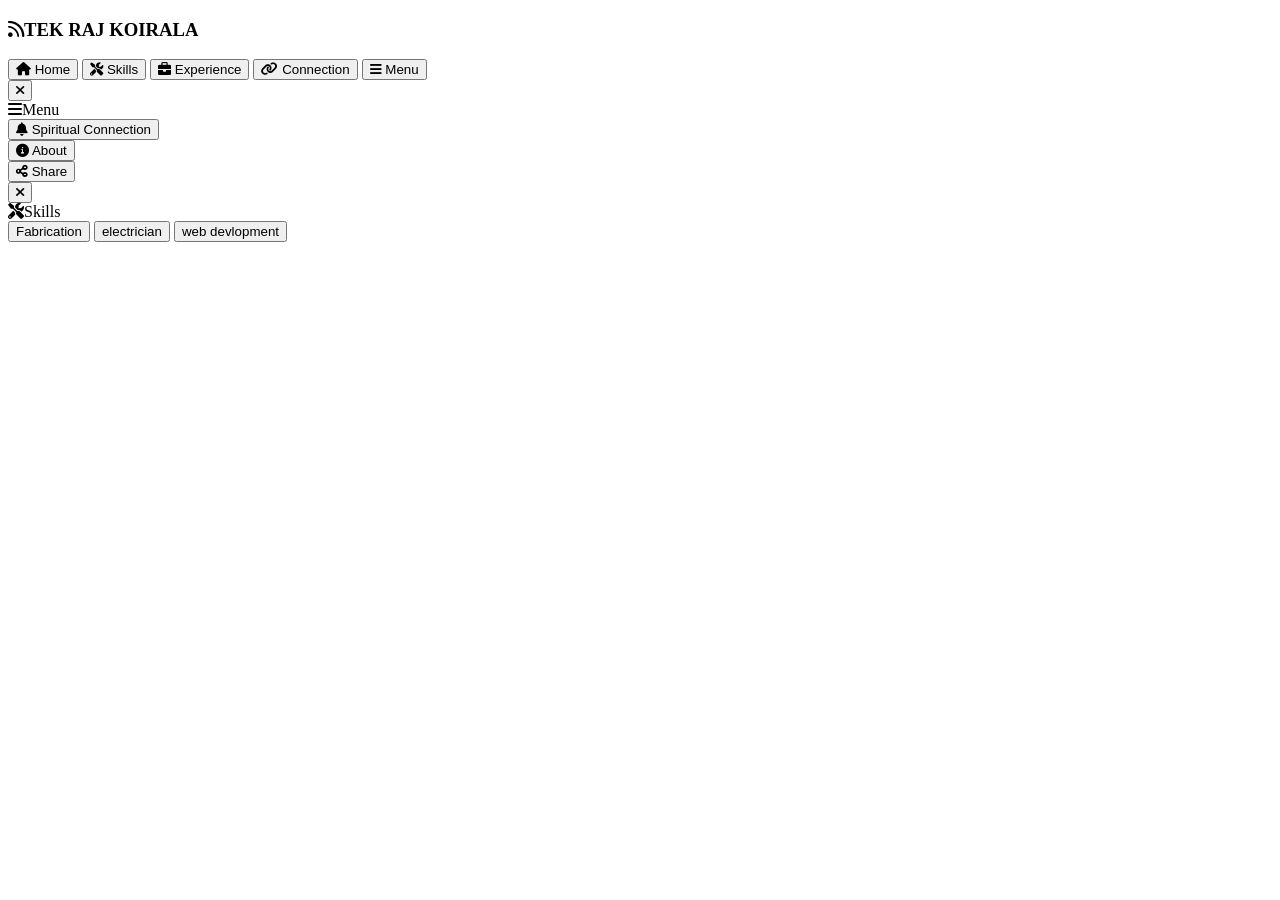
==== index.html @ 5dabecc6 "Add files via upload" ====
<!DOCTYPE html>
<html lang="en">

<head>
  
  <meta charset="UTF-8">
  <meta
  name="viewport"
  content="width=device-width, initial-scale=1.0, maximum-scale=1.0, viewport-fit=cover, user-scalable=no">
  <title>Tek raj koirala</title>
  <script src="script/in.js"></script>
  <link
  rel="stylesheet"
  href="https://cdnjs.cloudflare.com/ajax/libs/font-awesome/6.0.0-beta3/css/all.min.css">
  <link rel="stylesheet" 
  href="style/all.css">
</head>

<body>
  <div class="app">
  <div class="topbar">
  <h3><i class="fas fa-rss"></i>TEK RAJ KOIRALA</h3>
  </div>
 <main id="posts"></main>
  <nav class="bottom-nav" id="bottomNav">
    <button
     class="nav-item active"
     type="button"
     onclick="window.location.href='index.html'">
     <i class="fas fa-house"></i>
     <span>Home</span>
    </button>
 
    <button
     class="nav-item"
     id="skillsBtn"
     type="button">
     <i class="fas fa-screwdriver-wrench"></i>
     <span>Skills</span>
    </button>

    <button
     class="nav-item"
     type="button"
     onclick="window.location.href='experience.html'">
     <i class="fas fa-briefcase"></i>
     <span>Experience</span>
    </button>

    <button
     class="nav-item"
     type="button"
     onclick="window.location.href='connection.html'">
     <i class="fas fa-link"></i>
     <span>Connection</span>
    </button>

    <button
     class="nav-item"       
     id="menuBtn"
     type="button">
     <i class="fas fa-bars"></i>
     <span>Menu</span>
    </button>   
  </nav>

  <div
    class="menu-overlay"
    id="menuOverlay">
  </div>

  <section
    class="menu-sheet"
    id="menuSheet"   
    aria-hidden="true">

     <button
       class="menu-close"
       id="menuClose"
       type="button"
       aria-label="Close menu">
       <i class="fas fa-xmark"></i>
      </button>

    <div class="menu-handle"></div>

    <div class="menu-title">
       <i class="fas fa-bars"></i>Menu</div>

    <div class="menu-list">
       <button
         class="menu-row"
         type="button"
         onclick="window.location.href='https://krishnaverse-dev.github.io/mayatrix'">
         <i class="fas fa-bell"></i>
         <span>Spiritual Connection</span>
        </button>
    <div class="menu-divider"></div>
      <button
          class="menu-row"
          type="button"
          onclick="window.location.href='about.html'">
          <i class="fas fa-circle-info"></i>
          <span>About</span>
        </button>

    <div class="menu-divider"></div>
      <button
          class="menu-row"
          type="button"
          onclick="window.location.href='share.html'">
          <i class="fas fa-share-nodes"></i>
          <span>Share</span>
      </button>
    </div>

  </section>

    <div class="menu-overlay"id="skillsOverlay"></div>
  
  <section class="menu-sheet"id="skillsSheet"aria-hidden="true">
      <button
        class="menu-close"
        id="skillsClose"
        type="button"
        aria-label="Close skills menu">
        <i class="fas fa-xmark"></i>
      </button>

    <div class="menu-handle"></div>
    <div class="menu-title">
      <i class="fas fa-screwdriver-wrench"></i>Skills</div>
    <div class="menu-list">

      <button
       class="menu-row"
       type="button"
       onclick="window.location.href='Fabrication.html'">
       <span>Fabrication</span>
      </button>

      <button
       class="menu-row"
       type="button"
       onclick="window.location.href='electrician.html'">
       <span>electrician</span>
      </button>

      <button
       class="menu-row"
       type="button"
       onclick="window.location.href='webdevelopment.html'">
       <span>web devlopment</span>
      </button>
    </div>

  </section>
    </div>
</body>
</html>
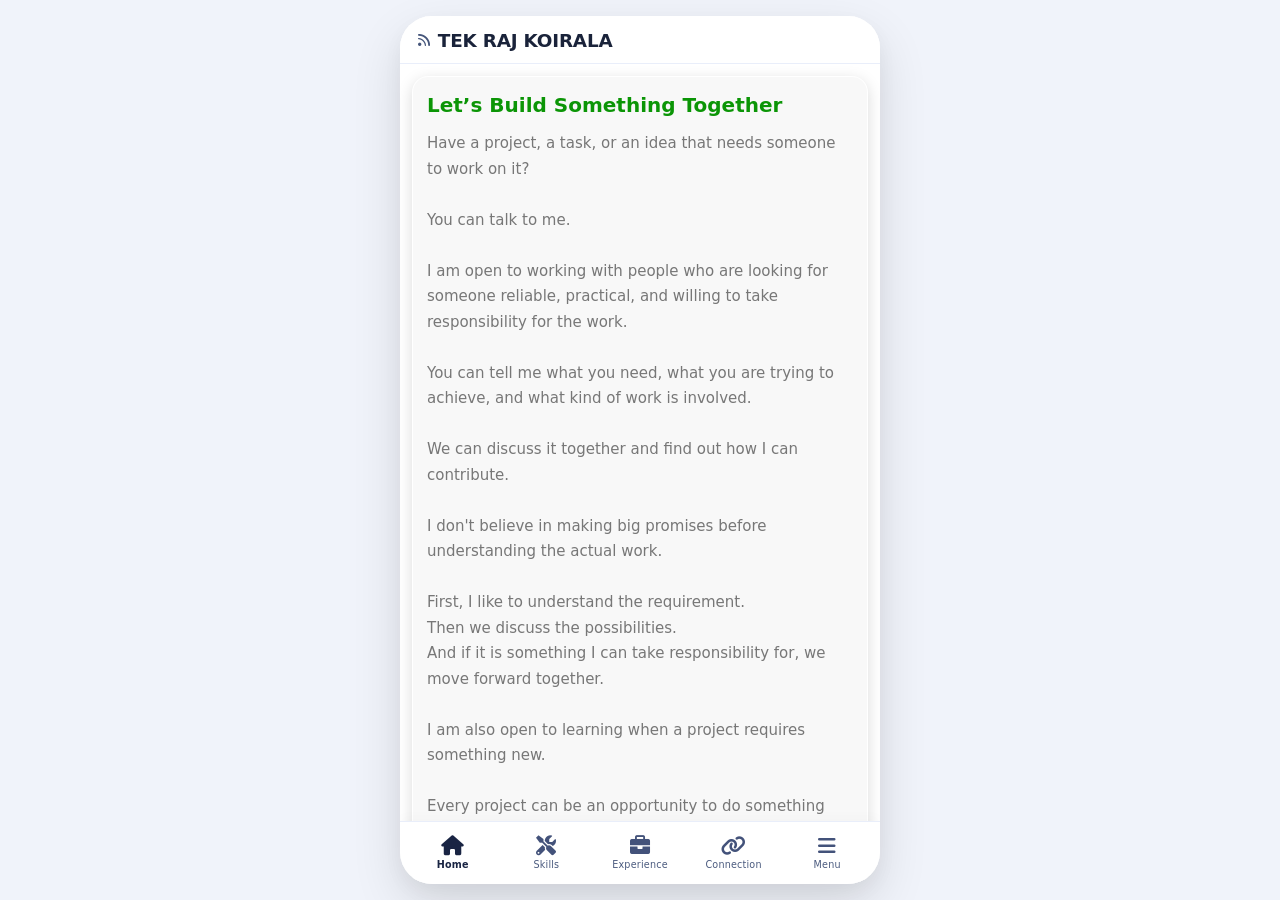
==== commit b360bcfb: "Correct capitalization and spelling in buttons" ====
--- a/index.html
+++ b/index.html
@@ -143,18 +143,18 @@
        class="menu-row"
        type="button"
        onclick="window.location.href='electrician.html'">
-       <span>electrician</span>
+       <span>Electrician</span>
       </button>
 
       <button
        class="menu-row"
        type="button"
        onclick="window.location.href='webdevelopment.html'">
-       <span>web devlopment</span>
+       <span>Web Development</span>
       </button>
     </div>
 
   </section>
     </div>
 </body>
-</html>+</html>
--- a/style/all.css
+++ b/style/all.css
@@ -0,0 +1,842 @@
+:root{
+  --bg:#f0f3fa;
+  --surface:#ffffff;
+  --surface-soft:#fafcff;
+  --ink:#1a233a;
+  --ink-soft:#5e6e92;
+  --line:#e9eefa;
+  --accent:#5a73b0;
+  --accent-soft:#eef2fa;
+
+  --safe-top:env(safe-area-inset-top, 0px);
+  --safe-bottom:env(safe-area-inset-bottom, 0px);
+  --safe-left:env(safe-area-inset-left, 0px);
+  --safe-right:env(safe-area-inset-right, 0px);
+}
+
+*{
+  margin:0;
+  padding:0;
+  box-sizing:border-box;
+
+  font-family:
+    'Segoe UI',
+    Roboto,
+    system-ui,
+    -apple-system,
+    sans-serif;
+
+  -webkit-tap-highlight-color:transparent;
+}
+
+
+html,
+body{
+  height:100%;
+  -webkit-text-size-adjust:100%;
+  text-size-adjust:100%;
+}
+
+
+body{
+  background:var(--bg);
+
+  display:flex;
+  justify-content:center;
+
+  overscroll-behavior-y:none;
+}
+
+
+button{
+  font:inherit;
+}
+
+.app{
+  width:100%;
+  max-width:480px;
+
+  /* vh first as fallback, dvh second so it takes over where
+     supported — same result, just correct across all browsers */
+  height:100vh;
+  height:100dvh;
+
+  background:var(--surface);
+
+  display:flex;
+  flex-direction:column;
+
+  position:relative;
+
+  overflow:hidden;
+}
+
+@media (min-width:481px){
+
+  .app{
+    margin:16px 0;
+
+    height:calc(100vh - 32px);
+    height:calc(100dvh - 32px);
+
+    border-radius:32px;
+
+    box-shadow:
+      0 20px 50px rgba(0,0,0,.12),
+      0 8px 20px rgba(0,0,0,.04);
+  }
+
+}
+
+.topbar{
+  padding:
+    calc(14px + var(--safe-top))
+    calc(18px + var(--safe-right))
+    12px
+    calc(18px + var(--safe-left));
+
+  display:flex;
+
+  justify-content:space-between;
+  align-items:center;
+
+  background:var(--surface);
+
+  border-bottom:1px solid var(--line);
+
+  flex-shrink:0;
+
+  z-index:10;
+}
+
+
+.topbar h3{
+  font-weight:600;
+
+  font-size:1.15rem;
+
+  color:var(--ink);
+
+  letter-spacing:-.2px;
+
+  display:flex;
+
+  align-items:center;
+
+  gap:8px;
+
+  min-width:0;
+}
+
+
+.topbar h3 i{
+  color:#45557a;
+
+  font-size:.85rem;
+
+  flex-shrink:0;
+}
+
+#posts{
+  width:100%;
+
+  max-width:600px;
+
+  margin:0 auto;
+
+  padding:12px;
+
+  box-sizing:border-box;
+
+  flex:1;
+
+  min-height:0;
+
+  overflow-y:auto;
+
+  overflow-x:hidden;
+
+  padding-bottom:
+    calc(100px + var(--safe-bottom));
+
+  scrollbar-width:none;
+
+  -ms-overflow-style:none;
+
+  -webkit-overflow-scrolling:touch;
+
+  overscroll-behavior-y:contain;
+}
+
+#posts::-webkit-scrollbar{
+  display:none;
+
+  width:0;
+  height:0;
+}
+
+.post{
+  width:100%;
+
+  margin-bottom:18px;
+
+  padding:14px;
+
+  background:#f8f8f8;
+
+  border:1px solid rgba(255,255,255,.983);
+
+  border-radius:16px;
+
+  box-shadow:
+    0 4px 15px rgba(0,0,0,.146);
+}
+
+.post h2{
+  margin:0 0 12px;
+
+  font-size:20px;
+
+  line-height:1.4;
+
+  color:#0b9506;
+
+  font-weight:600;
+
+  overflow-wrap:break-word;
+  word-break:break-word;
+}
+
+.post img{
+  display:block;
+
+  width:100%;
+
+  height:auto;
+
+  max-height:400px;
+
+  object-fit:cover;
+
+  border-radius:12px;
+
+  margin-bottom:12px;
+}
+
+.post p{
+  margin:0;
+
+  font-size:15px;
+
+  line-height:1.7;
+
+  color:#0f0f0f8d;
+
+  white-space:pre-line;
+
+  overflow-wrap:break-word;
+  word-break:break-word;
+}
+
+.bottom-nav{
+  position:absolute;
+
+  left:0;
+  right:0;
+
+  bottom:0;
+
+  background:#fff;
+
+  border-top:1px solid var(--line);
+
+  padding:
+    8px
+    calc(6px + var(--safe-right))
+    calc(8px + var(--safe-bottom))
+    calc(6px + var(--safe-left));
+
+  display:grid;
+
+  grid-template-columns:repeat(5,1fr);
+
+  align-items:center;
+
+  flex-shrink:0;
+
+  box-shadow:
+    0 -4px 12px rgba(0,0,0,.02);
+
+  /*
+    Bottom navigation ki layer
+  */
+  z-index:9999;
+}
+
+.nav-item{
+  display:flex;
+
+  flex-direction:column;
+
+  align-items:center;
+
+  justify-content:center;
+
+  text-decoration:none;
+
+  color:#4a5a7e;
+
+  font-size:.6rem;
+
+  font-weight:500;
+
+  letter-spacing:.2px;
+
+  gap:3px;
+
+  cursor:pointer;
+
+  padding:6px 2px;
+
+  border-radius:14px;
+
+  background:none;
+
+  border:none;
+
+  transition:.15s;
+}
+
+.nav-item i{
+  font-size:1.25rem;
+
+  color:#43527a;
+
+  transition:.15s;
+}
+
+.nav-item.active,
+.nav-item.active i{
+  color:#192443;
+
+  font-weight:600;
+}
+
+
+.nav-item:active{
+  background:var(--accent-soft);
+}
+
+
+.nav-item:active i{
+  transform:translateY(-1px);
+}
+
+.menu-overlay{
+  position:absolute;
+  inset:0;
+  background:rgba(20,26,45,.35);
+  opacity:0;
+  visibility:hidden;
+  pointer-events:none;
+  transition:
+    opacity .22s ease,
+    visibility .22s ease;
+  z-index:10000;
+}
+
+.menu-overlay.open{
+  opacity:1;
+
+  visibility:visible;
+
+  pointer-events:auto;
+}
+
+.menu-sheet{
+  position:absolute;
+
+  left:0;
+  right:0;
+  bottom:calc(62px + var(--safe-bottom));
+  background:#fff;
+  border-radius:26px 26px 0 0;
+  padding:
+    10px
+    calc(8px + var(--safe-right))
+    calc(14px + var(--safe-bottom))
+    calc(8px + var(--safe-left));
+  opacity:0;
+  visibility:hidden;
+  pointer-events:none;
+  transform:translateY(110%);
+  transition:
+    transform .28s cubic-bezier(.32,.72,0,1),
+    opacity .2s ease,
+    visibility .2s ease;
+  box-shadow:
+    0 -10px 30px rgba(20,26,45,.18);
+  z-index:10001;
+  max-height:78%;
+  display:flex;
+  flex-direction:column;
+}
+
+.menu-sheet.open{
+  opacity:1;
+  visibility:visible;
+  pointer-events:auto;
+  transform:translateY(0);
+}
+
+.menu-handle{
+  width:38px;
+  height:4px;
+  background:#d7dfef;
+  border-radius:10px;
+  margin:
+    2px
+    auto
+    12px
+    auto;
+  flex-shrink:0;
+}
+
+.menu-title{
+  font-size:1rem;
+  font-weight:600;
+  color:var(--ink);
+  padding:
+    0
+    14px
+    10px
+    14px;
+  flex-shrink:0;
+}
+
+.menu-list{
+  overflow-y:auto;
+
+  padding:0 6px;
+
+  scrollbar-width:none;
+
+  -ms-overflow-style:none;
+
+  min-height:0;
+}
+
+.menu-list::-webkit-scrollbar{
+  display:none;
+  width:0;
+  height:0;
+}
+
+.menu-row{
+  display:flex;
+  align-items:center;
+  gap:14px;
+  padding:13px 10px;
+  border-radius:16px;
+  cursor:pointer;
+  color:var(--ink);
+  font-size:.9rem;
+  font-weight:500;
+  background:none;
+  border:none;
+  width:100%;
+  text-align:left;
+}
+
+.menu-row:active{
+  background:var(--accent-soft);
+}
+
+.menu-row i{
+  width:32px;
+  height:32px;
+  border-radius:10px;
+  background:var(--accent-soft);
+  color:var(--accent);
+  display:flex;
+  align-items:center;
+  justify-content:center;
+  font-size:.95rem;
+  flex-shrink:0;
+}
+
+.menu-row.danger i{
+  background:#fdecec;
+  color:#c4453d;
+}
+
+.menu-row.danger{
+  color:#c4453d;
+}
+
+.menu-divider{
+  height:1px;
+  background:var(--line);
+  margin:6px 10px;
+  flex-shrink:0;
+}
+
+.menu-close{
+  position:absolute;
+  top:12px;
+  right:14px;
+  width:30px;
+  height:30px;
+  border-radius:50%;
+  background:var(--accent-soft);
+  color:var(--ink-soft);
+  display:flex;
+  align-items:center;
+  justify-content:center;
+  border:none;
+  font-size:.8rem;
+  cursor:pointer;
+  z-index:2;
+}
+
+@media (max-width:600px){
+  #posts{
+    padding:8px;
+    padding-bottom: calc(100px + var(--safe-bottom));
+  }
+
+.post{
+  padding:12px;
+  margin-bottom:14px;
+  border-radius:14px;
+  }
+
+.post h2{
+ font-size:18px;
+  }
+
+.post p{
+  font-size:14px;
+  line-height:1.6;
+  }
+
+.post img{
+  border-radius:10px;
+  }
+
+.bottom-nav{
+  padding:
+    7px
+    calc(5px + var(--safe-right))
+    calc(7px + var(--safe-bottom))
+    calc(5px + var(--safe-left));
+  }
+
+.nav-item{
+  font-size:.6rem;
+  padding:6px 2px;
+  }
+
+.nav-item i{
+  font-size:1.2rem;
+  }
+
+.menu-sheet{
+  bottom:
+    calc(58px + var(--safe-bottom));
+  max-height:78%;
+  }
+}
+
+@media (max-width:380px){
+.post h2{
+  font-size:17px;
+  }
+
+.post p{
+  font-size:13px;
+  }
+
+.nav-item{
+  font-size:.55rem;
+  }
+
+.nav-item i{
+  font-size:1.1rem;
+  }
+.menu-sheet{
+    bottom:
+      calc(55px + var(--safe-bottom));
+  }
+
+}
+
+@media (max-height:550px){
+.topbar{
+  padding-top:
+    calc(8px + var(--safe-top));
+  padding-bottom:8px;
+  }
+
+
+.bottom-nav{
+  padding-top:5px;
+  }
+
+
+.nav-item{
+  padding:3px 2px;
+  gap:1px;
+  }
+
+
+.nav-item i{
+  font-size:1.05rem;
+  }
+
+
+.menu-sheet{
+  max-height:82%;
+  bottom:
+   calc(52px + var(--safe-bottom));
+  }
+
+.share-sheet{
+  max-height:86%;
+  bottom:
+    calc(52px + var(--safe-bottom));
+  }
+}
+
+.share-main-btn{
+  width:100%;
+  min-height:52px;
+  margin-top:20px;
+  padding:0 18px;
+  border:none;
+  border-radius:16px;
+  background:var(--accent);
+  color:#fff;
+  display:flex;
+  align-items:center;
+  justify-content:center;
+  gap:10px;
+  font-size:15px;
+  font-weight:600;
+  cursor:pointer;
+  box-shadow:
+    0 7px 18px rgba(0,0,0,.12);
+  transition:
+    transform .15s ease,
+    box-shadow .15s ease;
+}
+
+.share-main-btn i{
+  font-size:17px;
+}
+
+.share-main-btn:active{
+  transform:scale(.97);
+  box-shadow:
+    0 4px 12px rgba(0,0,0,.10);
+}
+
+.share-overlay{
+  position:absolute;
+  inset:0;
+  background:rgba(20,26,45,.35);
+  opacity:0;
+  visibility:hidden;
+  pointer-events:none;
+  transition:
+    opacity .22s ease,
+    visibility .22s ease;
+  z-index:11000;
+}
+
+.share-overlay.open{
+  opacity:1;
+  visibility:visible;
+  pointer-events:auto;
+}
+
+.share-sheet{
+  position:absolute;
+  left:0;
+  right:0;
+  bottom:calc(62px + var(--safe-bottom));
+  background:#fff;
+  border-radius:26px 26px 0 0;
+  padding:
+    10px
+    calc(8px + var(--safe-right))
+    calc(16px + var(--safe-bottom))
+    calc(8px + var(--safe-left));
+  opacity:0;
+  visibility:hidden;
+  pointer-events:none;
+  transform:translateY(110%);
+  transition:
+    transform .28s cubic-bezier(.32,.72,0,1),
+    opacity .2s ease,
+    visibility .2s ease;
+  box-shadow:
+    0 -10px 30px rgba(20,26,45,.18);
+  z-index:11001;
+  max-height:80%;
+  overflow-y:auto;
+
+  scrollbar-width:none;
+  -ms-overflow-style:none;
+}
+
+.share-sheet::-webkit-scrollbar{
+  display:none;
+  width:0;
+  height:0;
+}
+
+.share-sheet.open{
+  opacity:1;
+  visibility:visible;
+  pointer-events:auto;
+  transform:translateY(0);
+}
+
+.share-title{
+  display:flex;
+  align-items:center;
+  gap:12px;
+  padding:
+    4px
+    14px
+    16px
+    14px;
+}
+.share-title-icon{
+  width:42px;
+  height:42px;
+  border-radius:13px;
+  background:var(--accent-soft);
+  color:var(--accent);
+  display:flex;
+  align-items:center;
+  justify-content:center;
+  flex-shrink:0;
+}
+
+.share-title-icon i{
+  font-size:18px;
+}
+
+.share-title strong{
+  display:block;
+  color:var(--ink);
+  font-size:16px;
+  font-weight:600;
+}
+
+.share-title small{
+  display:block;
+  margin-top:3px;
+  color:var(--ink-soft);
+  font-size:12px;
+}
+
+.social-grid{
+  display:grid;
+  grid-template-columns:
+    repeat(4,1fr);
+  gap:8px;
+  padding:0 6px;
+}
+
+.social-option{
+  min-height:78px;
+  border:none;
+  border-radius:16px;
+  background:var(--surface-soft);
+  color:var(--ink);
+  display:flex;
+  flex-direction:column;
+  align-items:center;
+  justify-content:center;
+  gap:7px;
+  cursor:pointer;
+  font-size:11px;
+  font-weight:500;
+  transition:
+    transform .15s ease,
+    background .15s ease;
+}
+
+
+.social-option i{
+  width:34px;
+  height:34px;
+  border-radius:11px;
+  display:flex;
+  align-items:center;
+  justify-content:center;
+  background:var(--accent-soft);
+  color:var(--accent);
+  font-size:17px;
+}
+
+.social-option:active{
+  transform:scale(.94);
+  background:var(--accent-soft);
+}
+
+.social-option.whatsapp i{
+  color:#25d366;
+  background:#e9f9ef;
+}
+
+.social-option.facebook i{
+  color:#1877f2;
+  background:#edf4ff;
+}
+
+.social-option.telegram i{
+  color:#229ed9;
+  background:#edf9ff;
+}
+
+.social-option.x-social i{
+  color:#111;
+  background:#f0f0f0;
+}
+
+.social-option.linkedin i{
+  color:#0a66c2;
+  background:#edf5ff;
+}
+
+.social-option.email i{
+  color:#d34b40;
+  background:#fff0ee;
+}
+
+.social-option.copy i{
+  color:var(--accent);
+  background:var(--accent-soft);
+}
+
+.social-option.native i{
+  color:#5b6475;
+  background:#eef0f4;
+}
+
+@media (max-width:380px){
+.social-grid{
+  grid-template-columns:
+    repeat(3,1fr);
+  }
+
+
+.social-option{
+  min-height:74px;
+  }
+
+}
